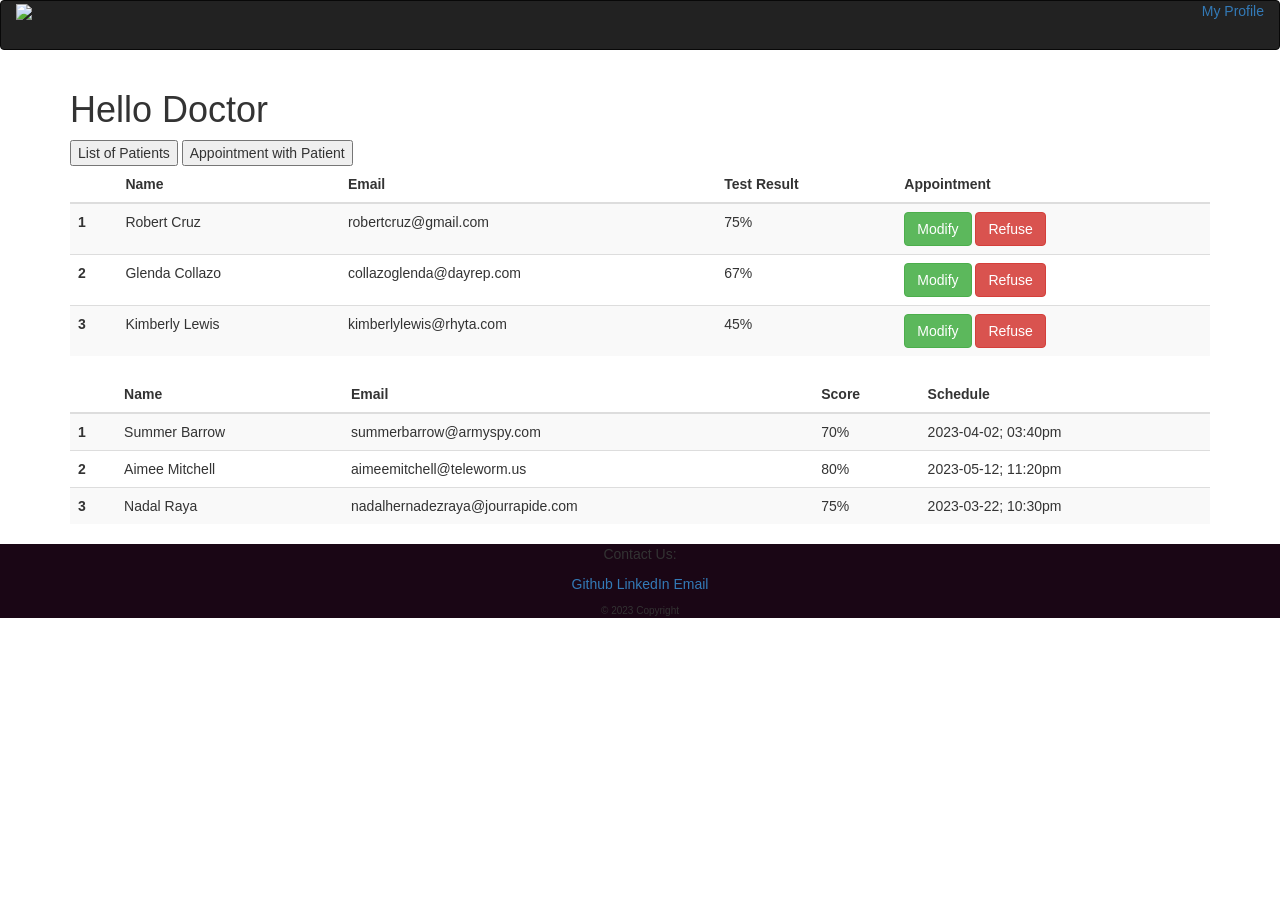
==== src/main/resources/templates/doctor.html @ beb64c2a "code added" ====
<!DOCTYPE html>
<html lang="en">
<head>
    <meta charset="UTF-8">
    <meta http-equiv="X-UA-Compatible" content="IE=edge">
    <meta name="viewport" content="width=device-width, initial-scale=1.0">
    <link rel="stylesheet" href="https://maxcdn.bootstrapcdn.com/bootstrap/3.4.1/css/bootstrap.min.css">
    <link rel="stylesheet" href="/css/counsellor.css">
    <script src="https://ajax.googleapis.com/ajax/libs/jquery/3.6.3/jquery.min.js"></script>
    <script src="https://maxcdn.bootstrapcdn.com/bootstrap/3.4.1/js/bootstrap.min.js"></script>
    <script src="/js/counsellor.js"></script>
    <link rel="stylesheet" href="counsellor.css">
    <title>LifeLine</title>
    
</head>
<body>
    <!-- Header Section-->
    <nav class="navbar navbar-inverse sticky-top">
        <div class="container-fluid">
          <div class="navbar-header">
            <a href="/index"><img class="header-icon"  src="/images/LIFELINE.png"></a>
          </div>
         
          <p class="text-right"><a th:href="@{/profile(id=${cid},type=D)}">My Profile</a> </p>
        </div>
    </nav>
     
     <!-- Welcome Section -->
    <main>
    <div class ="counsellor-container container">
            <h1 class="counsellor-title">Hello Doctor</h1>
            <div class="operation-buttons mt-10">
                <button class="view-patient main-btn">List of Patients</button>
                <!-- <button class="view-appointments main-btn">Assigning a Doctor</button> -->
                <button class="assign-doctors main-btn">Appointment with Patient</button>
            </div>  

            <!--Display Section-->
        <div class="loader-container display-none mt-1">
            <div class="loader"></div>
            <div class="loader"></div>
            <div class="loader"></div>
            <div class="loader"></div>
            <div class="loader"></div>
        </div>
        <!-- Patient List -->
        <div class="patient-list-table list-table mt-1 display-none">
            <table class="table table-striped ">
                <thead>
                  <tr>
                    <th scope="col"></th>
                    <th scope="col">Name</th>
                    <th scope="col">Email</th>
                    <th scope="col">Test Result</th>
                    <th scope="col">Appointment</th>
                  </tr>
                </thead>
                <tbody>
                  <tr>
                    <th scope="row">1</th>
                    <td class="pat-name">Robert Cruz </td>
                    <td class="pat-email">robertcruz@gmail.com</td>
                    <td class="pat-assessment">75%</td>
                    <td class="pat-accept-reject">
                        <button type="button" class="btn btn-success">Modify</button>
                        <button type="button" class="btn btn-danger">Refuse</button>
                    </td>
                  </tr>
                  <tr>
                    <th scope="row">2</th>
                    <td class="pat-name">Glenda Collazo</td>
                    <td class="pat-email">collazoglenda@dayrep.com</td>
                    <td class="pat-assessment">67%</td>
                    <td class="pat-accept-reject">
                        <button type="button" class="btn btn-success">Modify</button>
                        <button type="button" class="btn btn-danger">Refuse</button>
                    </td>
                  </tr>
                  <tr>
                    <th scope="row">3</th>
                    <td class="pat-name">Kimberly Lewis</td>
                    <td class="pat-email">kimberlylewis@rhyta.com</td>
                    <td class="pat-assessment">45%</td>
                    <td class="pat-accept-reject">
                        <button type="button" class="btn btn-success">Modify</button>
                        <button type="button" class="btn btn-danger">Refuse</button>
                    </td>
                  </tr>
                </tbody>
              </table>
        </div>
         <!-- Appointment with Patient -->
        <div class="appointment-list-table list-table mt-1 display-none">
            <table class="table table-striped ">
                <thead>
                  <tr>
                    <th scope="col"></th>
                    <th scope="col">Name</th>
                    <th scope="col">Email</th>
                    <th scope="col">Score</th>
                    <th scope="col">Schedule</th>
                  </tr>
                </thead>
                <tbody>
                  <tr>
                    <th scope="row">1</th>
                    <td class="pat-name">Summer Barrow</td>
                    <td class="pat-email">summerbarrow@armyspy.com</td>
                    <td class="pat-score">70%</td>
                    <td class="pat-schedule">2023-04-02; 03:40pm</td>
                  </tr>
                  <tr>
                    <th scope="row">2</th>
                    <td class="pat-name">Aimee Mitchell</td>
                    <td class="pat-email">aimeemitchell@teleworm.us</td>
                    <td class="pat-score">80%</td>
                    <td class="pat-schedule">2023-05-12; 11:20pm</td>
                  </tr>
                  <tr>
                    <th scope="row">3</th>
                    <td class="pat-name">Nadal Raya</td>
                    <td class="pat-email">nadalhernadezraya@jourrapide.com</td>
                    <td class="pat-score">75%</td>
                    <td class="pat-schedule">2023-03-22; 10:30pm</td>
                  </tr>
                </tbody>
              </table>
        </div>
         
        
    </main>
       

    <!-- Footer Section-->
    <footer class="text-center text-white fixed-bottom" style="background-color: #21081a;">
        <div class="text-center p-3" style="background-color: rgba(0, 0, 0, 0.2);">
            <p class="paragraph-text">Contact Us:</p>
            <a href="#">Github</a>
            <a href="#">LinkedIn</a>
            <a href="#">Email</a>
            <p class="paragraph-text" style="padding-top: 10px; font-size: 10px;">© 2023 Copyright</p>
        </div>
    </footer>

</body>
</html>
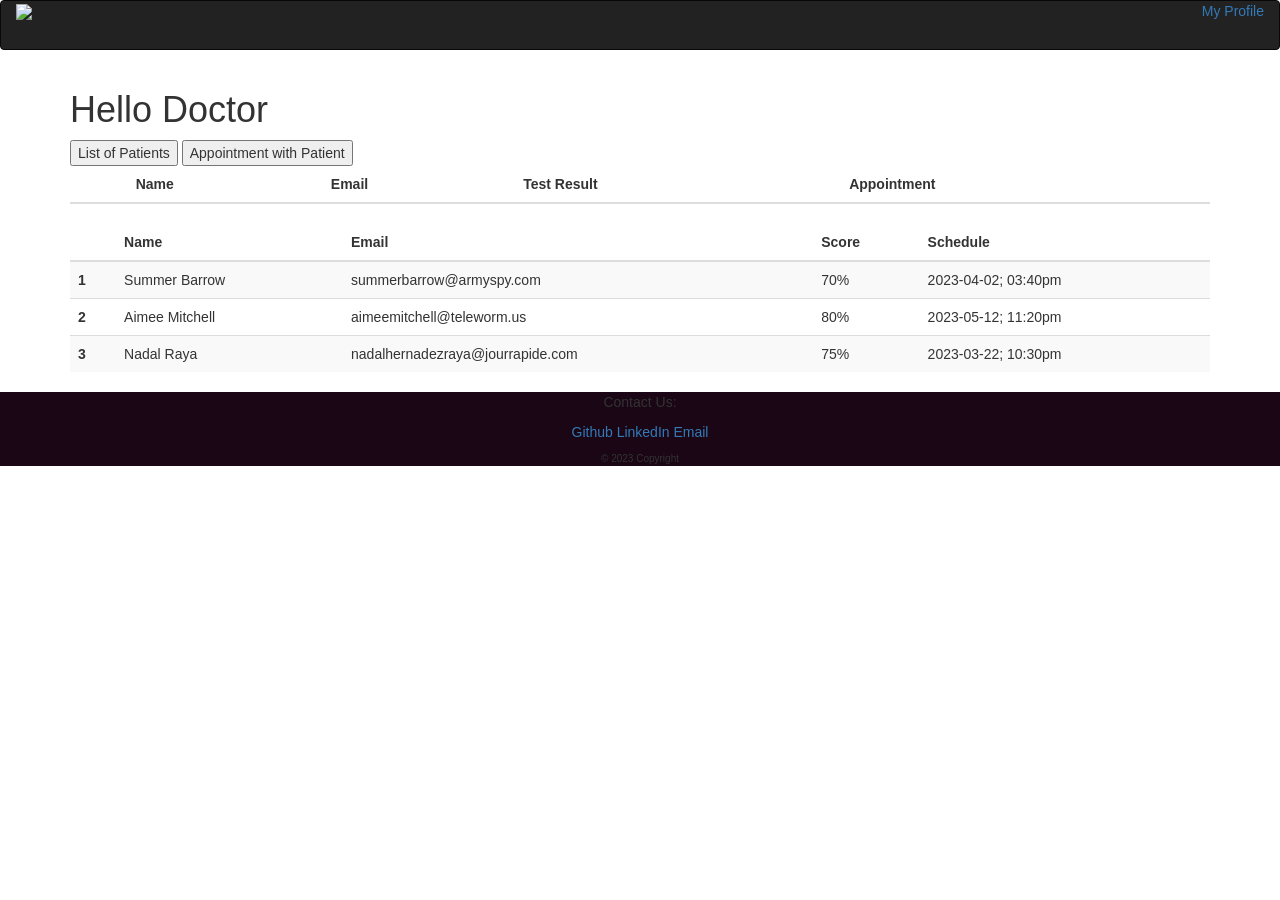
==== commit 7aaa1510: "getPatientAssessmentAPI mapped to counsellor and doctor pages" ====
--- a/src/main/resources/templates/doctor.html
+++ b/src/main/resources/templates/doctor.html
@@ -8,7 +8,7 @@
     <link rel="stylesheet" href="/css/counsellor.css">
     <script src="https://ajax.googleapis.com/ajax/libs/jquery/3.6.3/jquery.min.js"></script>
     <script src="https://maxcdn.bootstrapcdn.com/bootstrap/3.4.1/js/bootstrap.min.js"></script>
-    <script src="/js/counsellor.js"></script>
+    <script src="/js/doctor.js"></script>
     <link rel="stylesheet" href="counsellor.css">
     <title>LifeLine</title>
     
@@ -55,37 +55,8 @@
                     <th scope="col">Appointment</th>
                   </tr>
                 </thead>
-                <tbody>
-                  <tr>
-                    <th scope="row">1</th>
-                    <td class="pat-name">Robert Cruz </td>
-                    <td class="pat-email">robertcruz@gmail.com</td>
-                    <td class="pat-assessment">75%</td>
-                    <td class="pat-accept-reject">
-                        <button type="button" class="btn btn-success">Modify</button>
-                        <button type="button" class="btn btn-danger">Refuse</button>
-                    </td>
-                  </tr>
-                  <tr>
-                    <th scope="row">2</th>
-                    <td class="pat-name">Glenda Collazo</td>
-                    <td class="pat-email">collazoglenda@dayrep.com</td>
-                    <td class="pat-assessment">67%</td>
-                    <td class="pat-accept-reject">
-                        <button type="button" class="btn btn-success">Modify</button>
-                        <button type="button" class="btn btn-danger">Refuse</button>
-                    </td>
-                  </tr>
-                  <tr>
-                    <th scope="row">3</th>
-                    <td class="pat-name">Kimberly Lewis</td>
-                    <td class="pat-email">kimberlylewis@rhyta.com</td>
-                    <td class="pat-assessment">45%</td>
-                    <td class="pat-accept-reject">
-                        <button type="button" class="btn btn-success">Modify</button>
-                        <button type="button" class="btn btn-danger">Refuse</button>
-                    </td>
-                  </tr>
+                <tbody id="patient-self-assessment-results">
+                  
                 </tbody>
               </table>
         </div>
